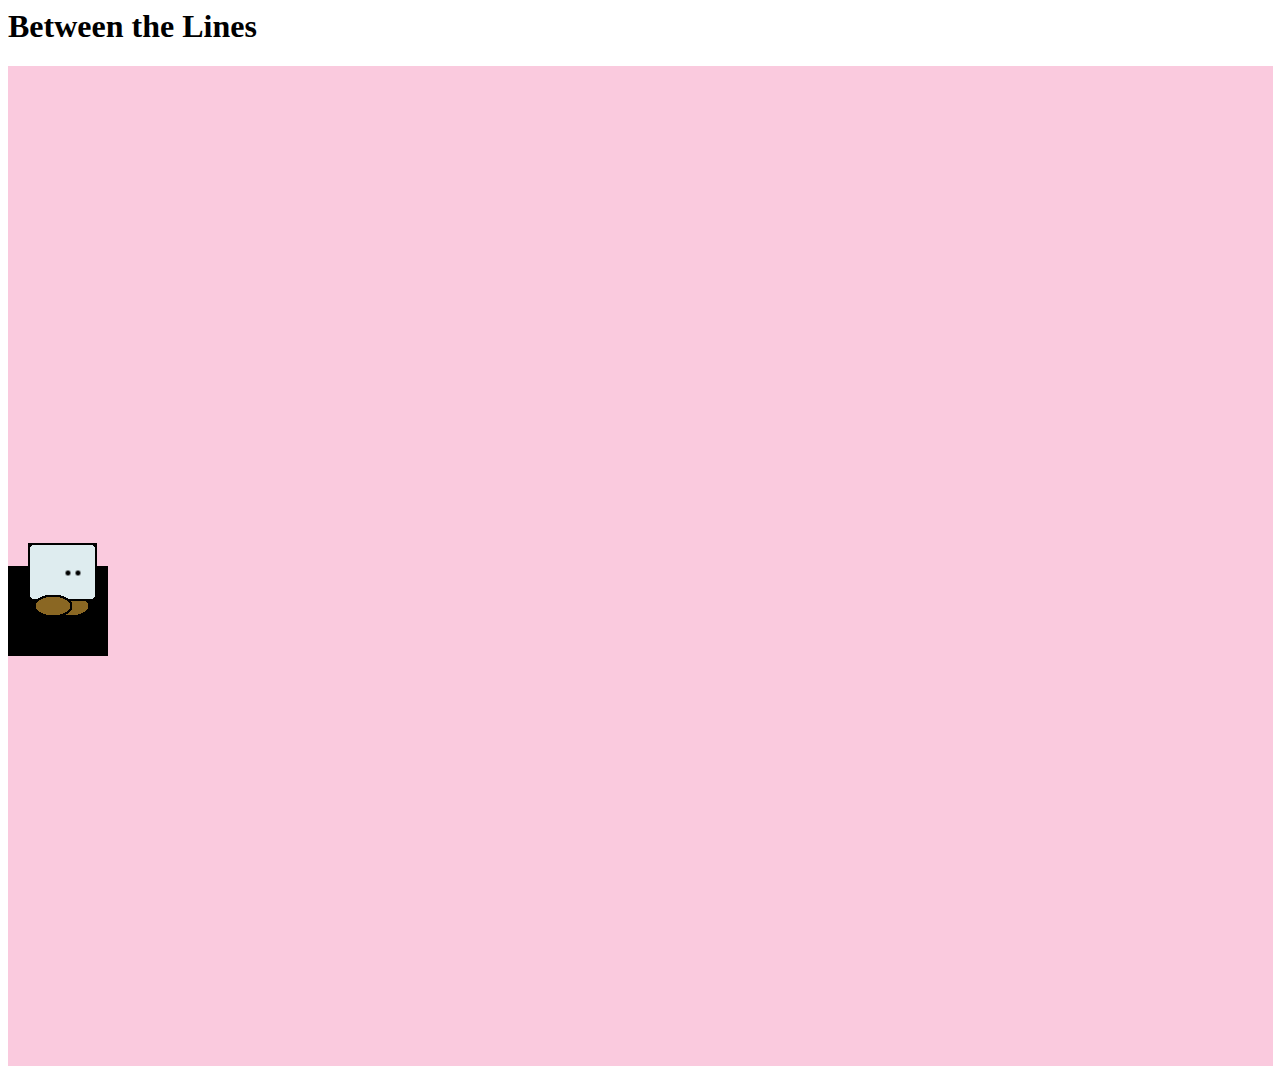
==== gameDev/index.html @ 0e04f0a2 "Mission Bit Project" ====
<html> 
    <head> 
        <script src = "phaser/phaser.min.js"> </script>
        <script src = "state0.js"> </script>
        <script src = "main.js"> </script>
        
  <title> Between the Lines </title> 
    
    
    </head>

<body>
    <h1 style = "font-family: Fantasy"> Between the Lines</h1>
    
    

</body>







    </html>
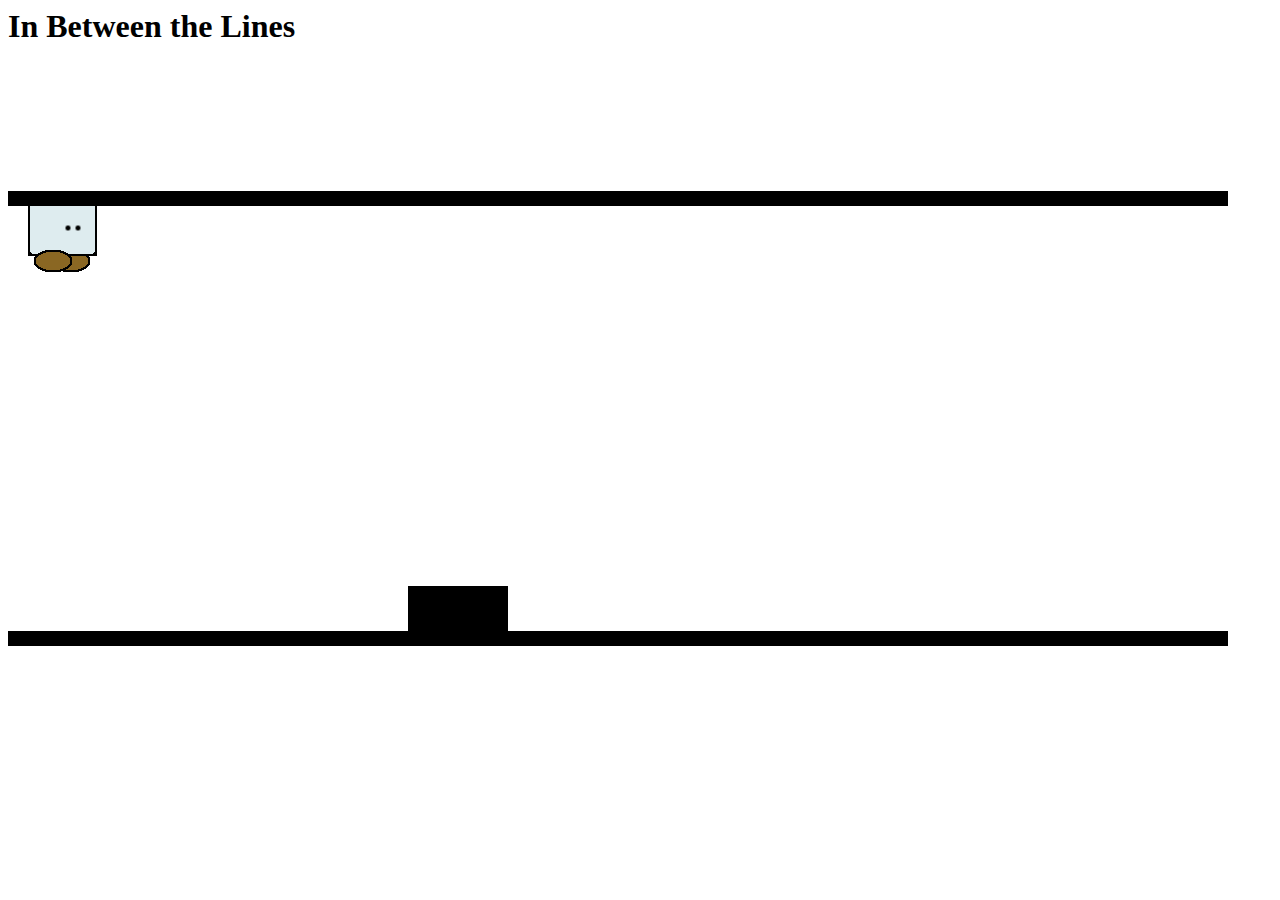
==== commit b1478228: "MissionBit Game Project" ====
--- a/gameDev/index.html
+++ b/gameDev/index.html
@@ -1,16 +1,17 @@
 <html> 
     <head> 
         <script src = "phaser/phaser.min.js"> </script>
+        <script src = "menu.js"> </script>
         <script src = "state0.js"> </script>
         <script src = "main.js"> </script>
-        
+    
   <title> Between the Lines </title> 
     
     
     </head>
 
 <body>
-    <h1 style = "font-family: Fantasy"> Between the Lines</h1>
+    <h1 style = "font-family: Fantasy"> In Between the Lines</h1>
     
     
 
